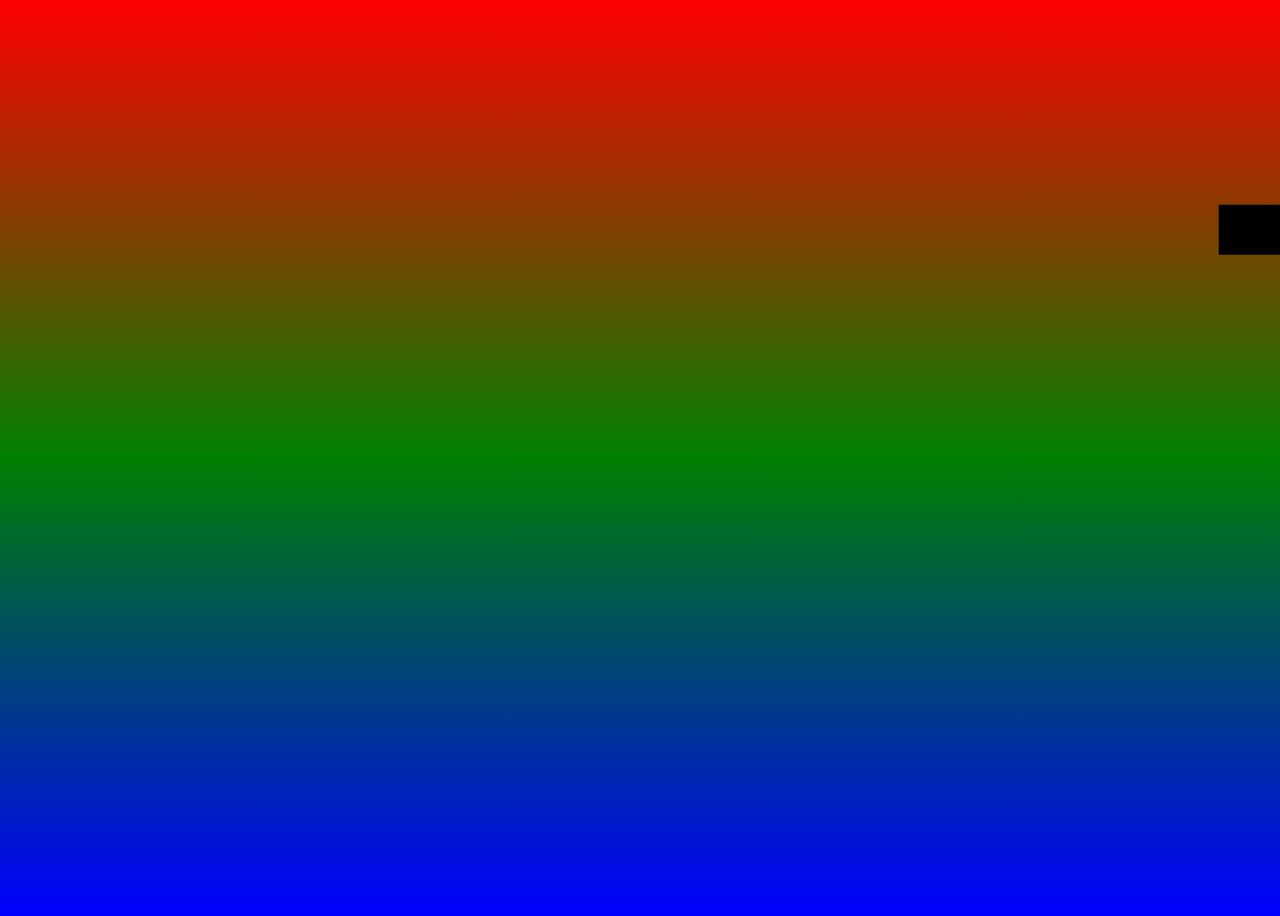
==== enemy-variety/index.html @ 88fd2061 "created new project: enemy variety, videotime: 3:04:47" ====
<!DOCTYPE html>
<html lang="en">
<head>
  <meta charset="UTF-8">
  <meta http-equiv="X-UA-Compatible" content="IE=edge">
  <meta name="viewport" content="width=device-width, initial-scale=1.0">
  <title>JavaScript Game</title>
  <link rel="stylesheet" href="./style.css">
</head>
<body>

  <canvas id="canvas1">
    
  </canvas>
  
  <script src="./script.js"></script>
</body>
</html>
---- enemy-variety/style.css ----
body {
  background: linear-gradient(to bottom, red, green, blue);
  width: 100vh;
  height: 100vh;
  overflow: hidden;
}

#canvas1 {
  position: absolute;
  top: 0;
  left: 0;
  width: 100%;
  height: 100%;
}
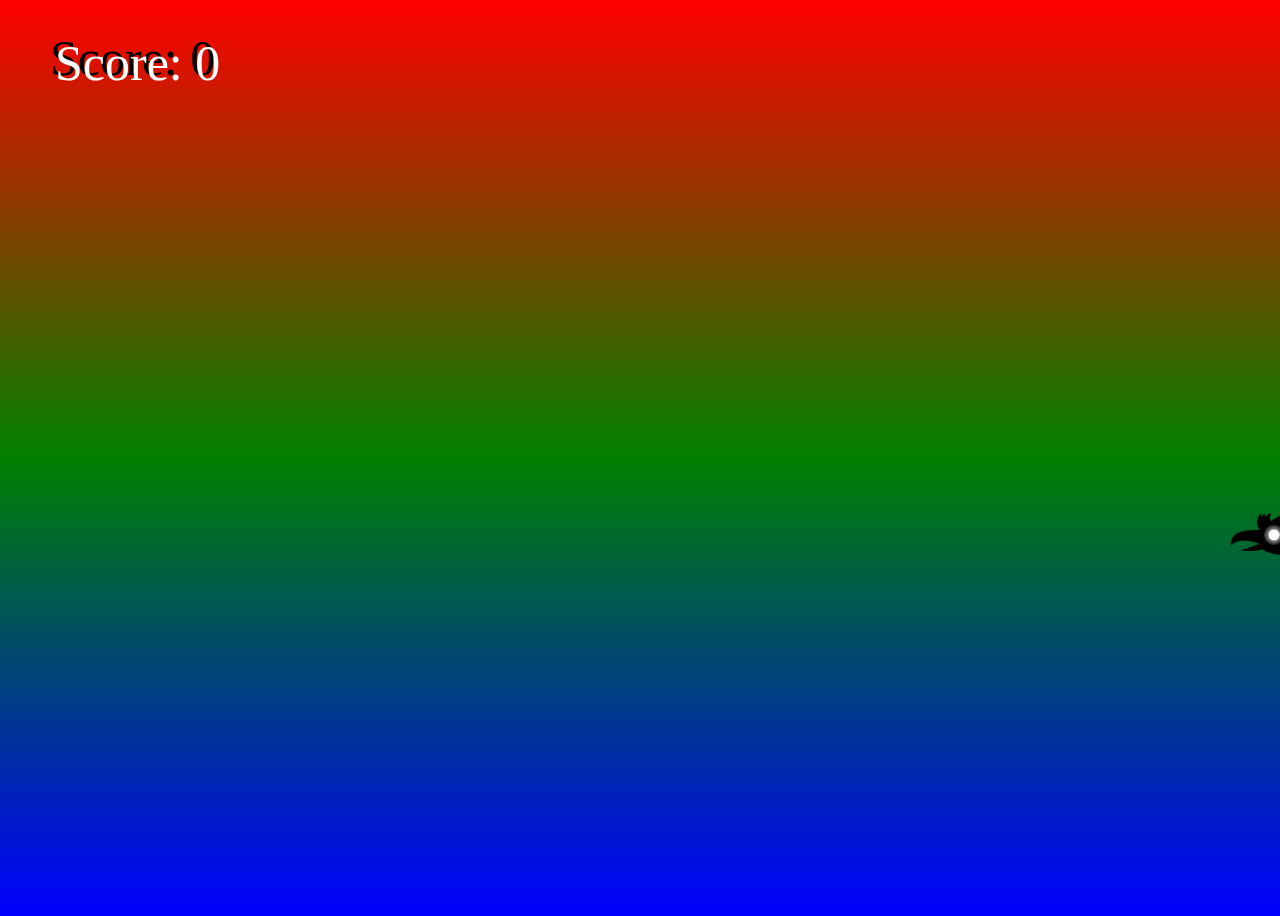
==== commit a4a74fff: "feat: Added collision detection and scoring system" ====
--- a/enemy-variety/index.html
+++ b/enemy-variety/index.html
@@ -9,9 +9,8 @@
 </head>
 <body>
 
-  <canvas id="canvas1">
-    
-  </canvas>
+  <canvas id="collisionCanvas"></canvas>
+  <canvas id="canvas1"></canvas>
   
   <script src="./script.js"></script>
 </body>
--- a/enemy-variety/style.css
+++ b/enemy-variety/style.css
@@ -11,4 +11,8 @@
   left: 0;
   width: 100%;
   height: 100%;
+}
+
+#collisionCanvas {
+  opacity: 0;
 }